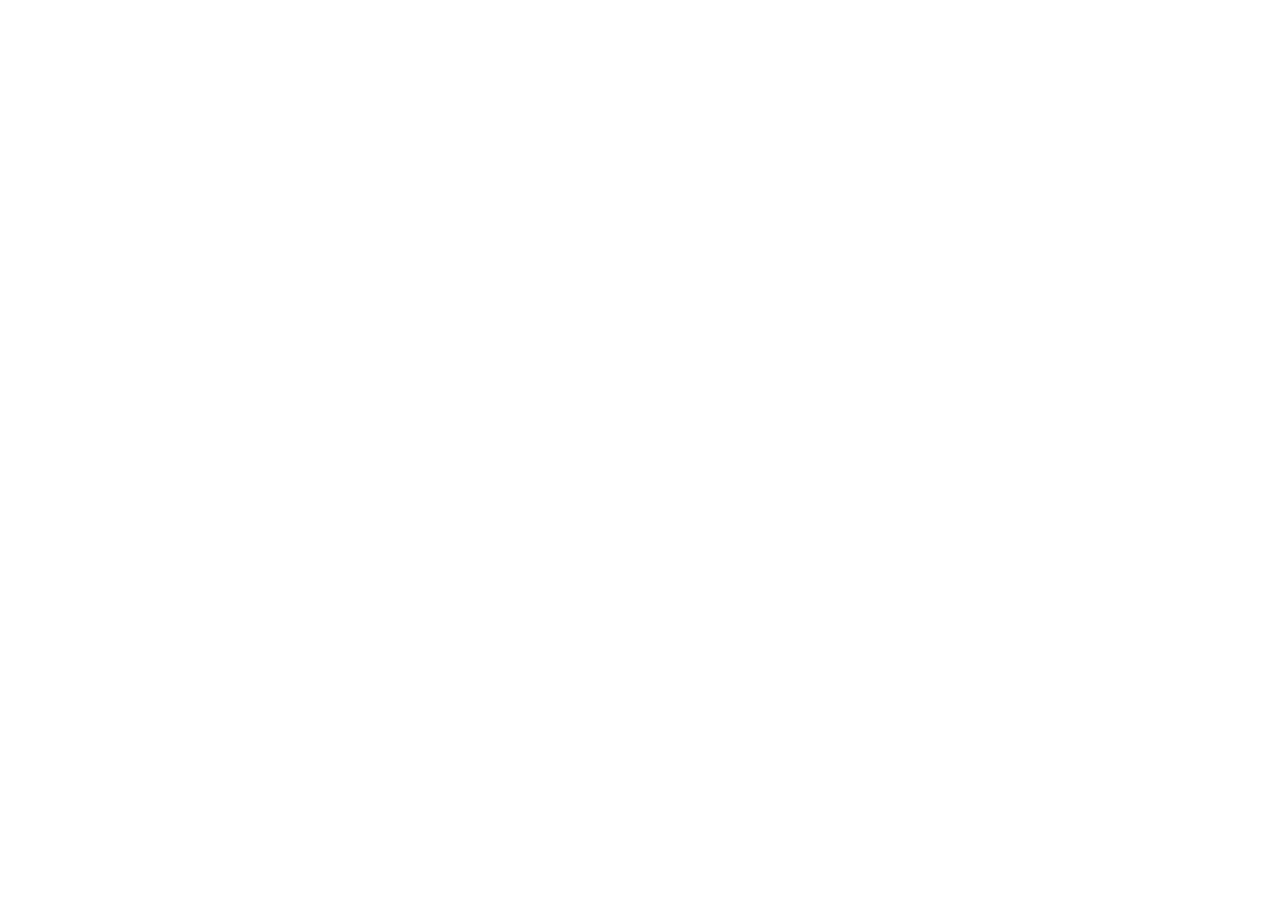
==== index.html @ e2d86916 "feat: Initialisation et mise en place de la structure de base du site." ====
<!DOCTYPE html>
<html lang="en">
<head>
    <meta charset="UTF-8">
    <meta name="viewport" content="width=device-width, initial-scale=1.0">
    <title>Afrimarket</title>
</head>
<body>
    
</body>
</html>
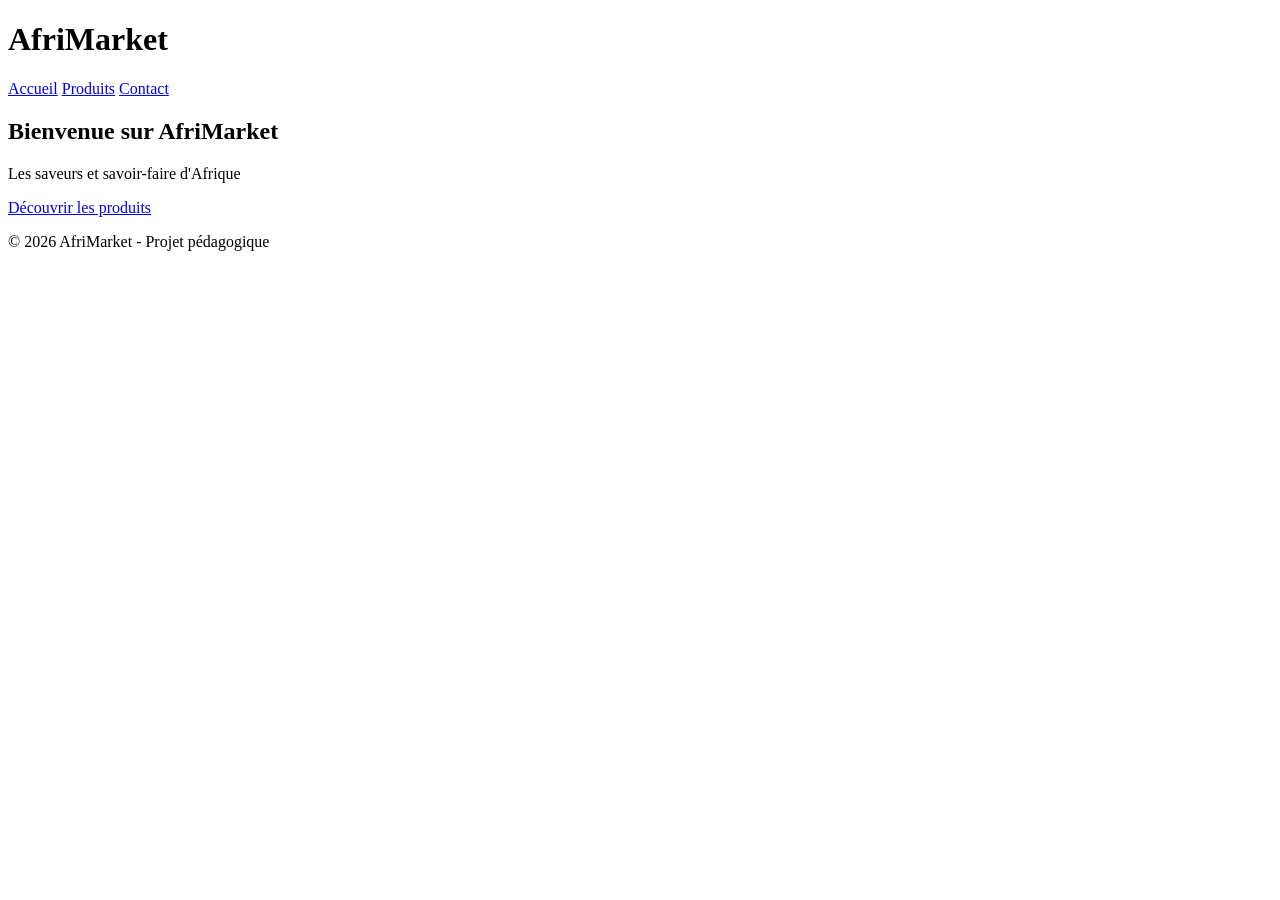
==== commit 4e133ea4: "feat: Ajout du contenu des fichiers clés." ====
--- a/index.html
+++ b/index.html
@@ -1,11 +1,27 @@
 <!DOCTYPE html>
-<html lang="en">
+<html lang="fr">
 <head>
-    <meta charset="UTF-8">
-    <meta name="viewport" content="width=device-width, initial-scale=1.0">
-    <title>Afrimarket</title>
+<meta charset="UTF-8">
+<meta name="viewport" content="width=device-width, initial-scale=1.0">
+<title>AfriMarket - Produits d'Afrique</title>
+<link rel="stylesheet" href="css/style.css">
 </head>
 <body>
-    
+<header>
+    <h1>AfriMarket</h1>
+<nav>
+<a href="index.html">Accueil</a>
+<a href="produits.html">Produits</a>
+<a href="contact.html">Contact</a>
+</nav>
+</header>
+<main>
+<section class="hero">
+<h2>Bienvenue sur AfriMarket</h2>
+<p class="slogan">Les saveurs et savoir-faire d'Afrique</p>
+<a class="bouton" href="produits.html">Découvrir les produits</a>
+</section>
+</main>
+<footer><p>&copy; 2026 AfriMarket - Projet pédagogique</p></footer>
 </body>
 </html>
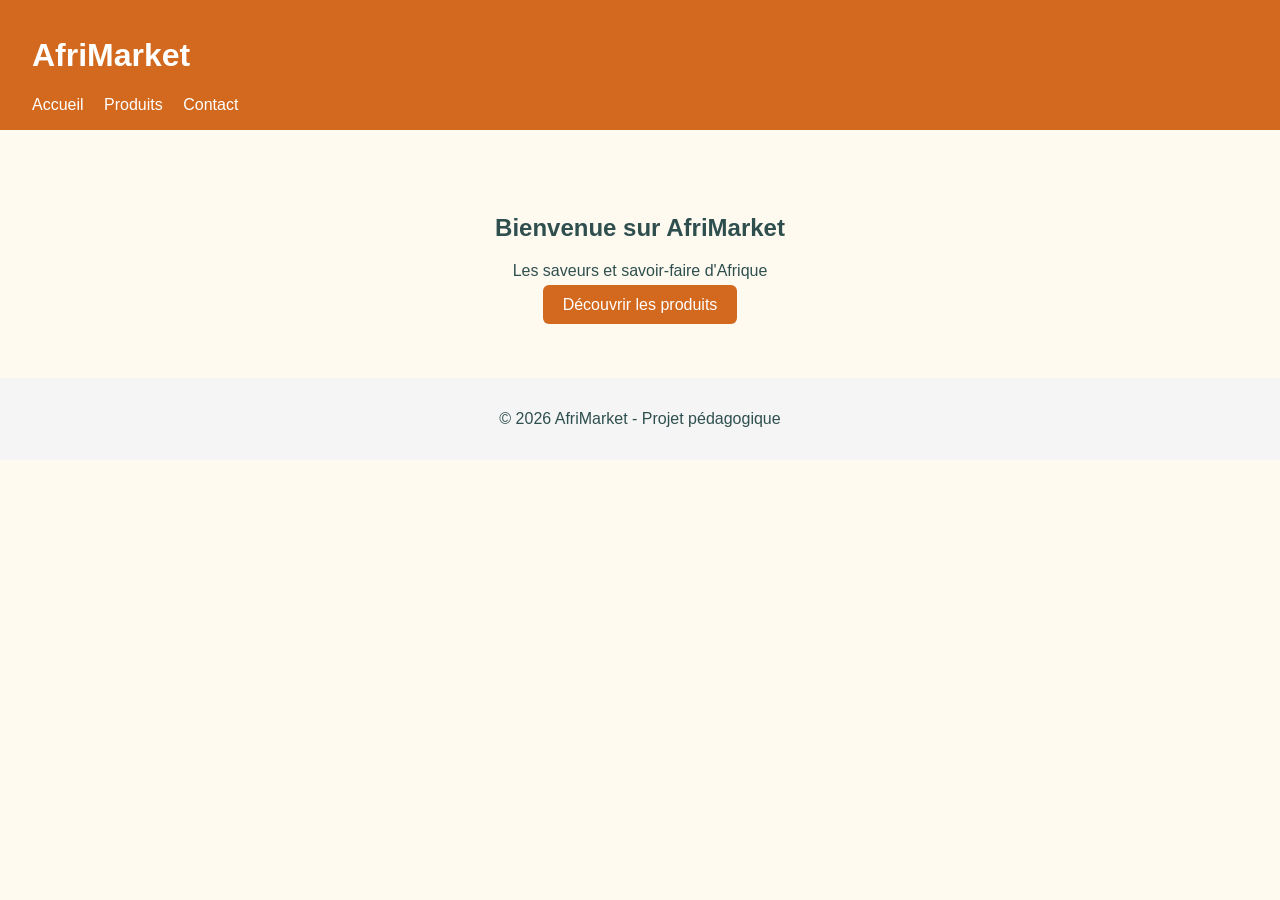
==== commit a7a0c77e: "feat: structure du projet et page d'accueil" ====
--- a/index.html
+++ b/index.html
@@ -1,27 +1,29 @@
 <!DOCTYPE html>
 <html lang="fr">
 <head>
-<meta charset="UTF-8">
-<meta name="viewport" content="width=device-width, initial-scale=1.0">
-<title>AfriMarket - Produits d'Afrique</title>
-<link rel="stylesheet" href="css/style.css">
+    <meta charset="UTF-8">
+    <meta name="viewport" content="width=device-width, initial-scale=1.0">
+    <title>AfriMarket - Produits d'Afrique</title>
+    <link rel="stylesheet" href="css/style.css">
 </head>
 <body>
-<header>
-    <h1>AfriMarket</h1>
-<nav>
-<a href="index.html">Accueil</a>
-<a href="produits.html">Produits</a>
-<a href="contact.html">Contact</a>
-</nav>
-</header>
-<main>
-<section class="hero">
-<h2>Bienvenue sur AfriMarket</h2>
-<p class="slogan">Les saveurs et savoir-faire d'Afrique</p>
-<a class="bouton" href="produits.html">Découvrir les produits</a>
-</section>
-</main>
-<footer><p>&copy; 2026 AfriMarket - Projet pédagogique</p></footer>
+    <header>
+        <h1>AfriMarket</h1>
+        <nav>
+            <a href="index.html">Accueil</a>
+            <a href="produits.html">Produits</a>
+            <a href="contact.html">Contact</a>
+        </nav>
+    </header>
+    <main>
+        <section class="hero">
+            <h2>Bienvenue sur AfriMarket</h2>
+            <p class="slogan">Les saveurs et savoir-faire d'Afrique</p>
+            <a class="bouton" href="produits.html">Découvrir les produits</a>
+        </section>
+    </main>
+    <footer>
+        <p>&copy; 2026 AfriMarket - Projet pédagogique</p>
+    </footer>
 </body>
 </html>
--- a/css/style.css
+++ b/css/style.css
@@ -0,0 +1,75 @@
+:root {
+  --couleur-principale: chocolate;
+  --fond: floralwhite;
+}
+body
+ { 
+    font-family: Arial,sans-serif;
+     margin: 0;
+      background: var(--fond); 
+      color: darkslategray; }
+header {
+     background: var(--couleur-principale);
+      color: white;
+       padding: 16px 32px; }
+nav a {
+     color: white;
+      margin-right: 16px; 
+      text-decoration: none;
+     }
+.hero {
+     text-align: center; 
+    padding: 48px 16px; 
+}
+.bouton {
+     background: var(--couleur-principale); 
+    color: white; 
+    padding: 11.2px 19.2px; 
+    border-radius: 6px; 
+    text-decoration: none; 
+}
+main { 
+    padding: 16px 32px; 
+}
+.carte {
+     background: white;
+      border-radius: 8px;
+       padding: 16px;
+        margin-bottom: 16px;
+     }
+.carte img {
+     width: 100%;
+      max-width: 300px;
+       border-radius: 6px; 
+    }
+.prix {
+     font-weight: bold; 
+     color: var(--couleur-principale);
+     }
+footer { 
+    text-align: center; 
+    padding: 16px; 
+    background: whitesmoke; 
+}
+
+.grille {
+  display: grid;
+  grid-template-columns: repeat(auto-fill, minmax(220px, 1fr));
+  gap: 1rem;
+}
+.carte {
+  box-shadow: 0 2px 6px rgba(0, 0, 0, .1);
+  transition: transform .2s, box-shadow .2s;
+}
+.carte:hover {
+  transform: translateY(-4px);
+  box-shadow: 0 6px 14px rgba(0, 0, 0, .15);
+}
+.carte img {
+     max-width: 100%; height: 160px; 
+     object-fit: cover;
+     }
+.origine {
+     color: #777; 
+     font-size: .9rem; 
+    }
